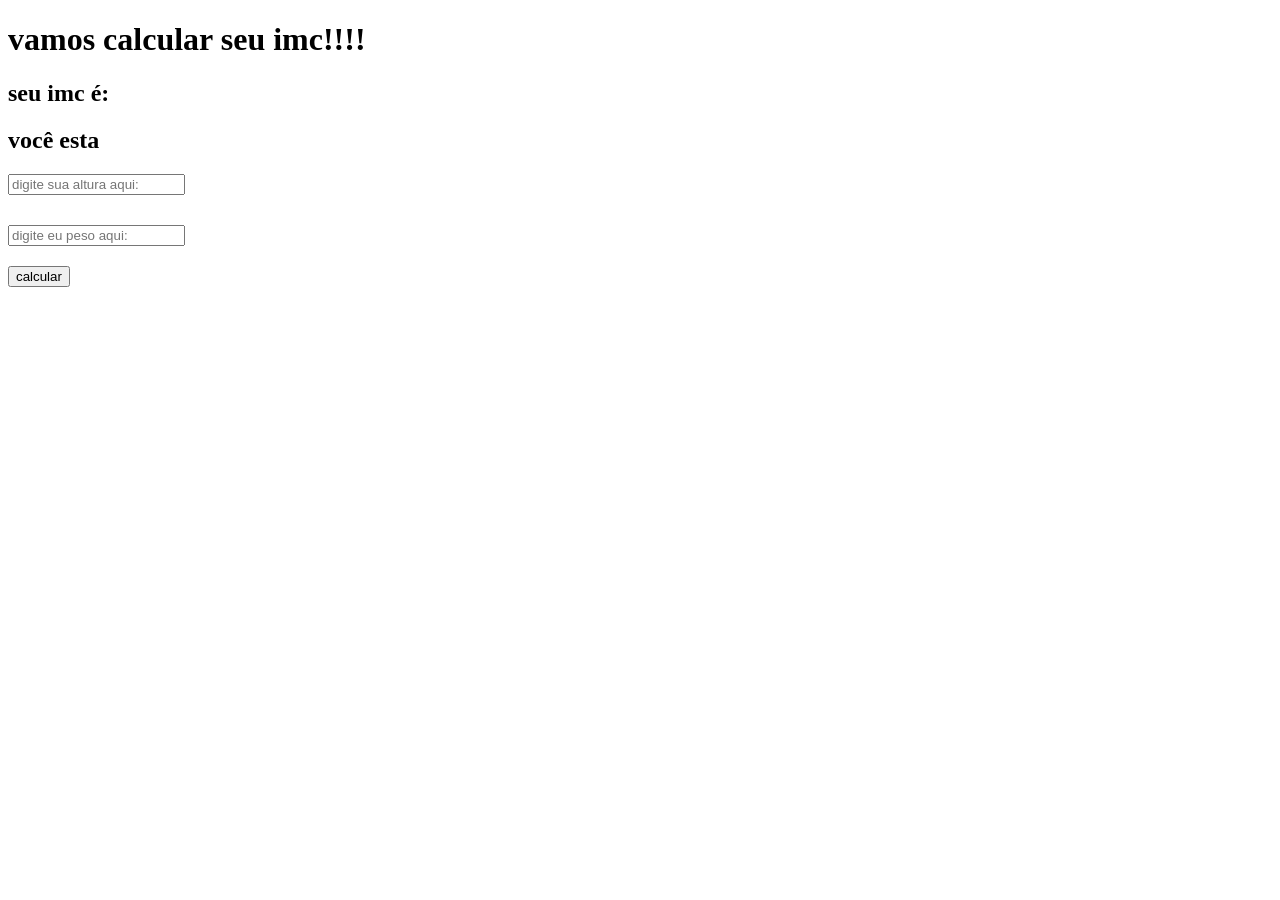
==== aula4/imc/imc.html @ 91307c22 "Add files via upload" ====
<!DOCTYPE html>
<html lang="pt-br">
<head>
    <meta charset="UTF-8">
    <meta name="viewport" content="width=device-width, initial-scale=1.0">
    <title>calculadora imc</title>
</head>
<body>
    <h1>vamos calcular seu imc!!!!</h1>
    <h2 id="imc">seu imc é:</h2>
    <h2 id="grau">você esta </h2>
    <input type="text" id="altura" style="margin-bottom: 30px;" placeholder="digite sua altura aqui:">
    <br>
    <input type="text" id="peso" placeholder="digite eu peso aqui:">
    <br>
    <button onclick="calculo()" style="margin-top: 20px;">calcular</button>

    <script src="imcscript.js"></script>
</body>
</html>
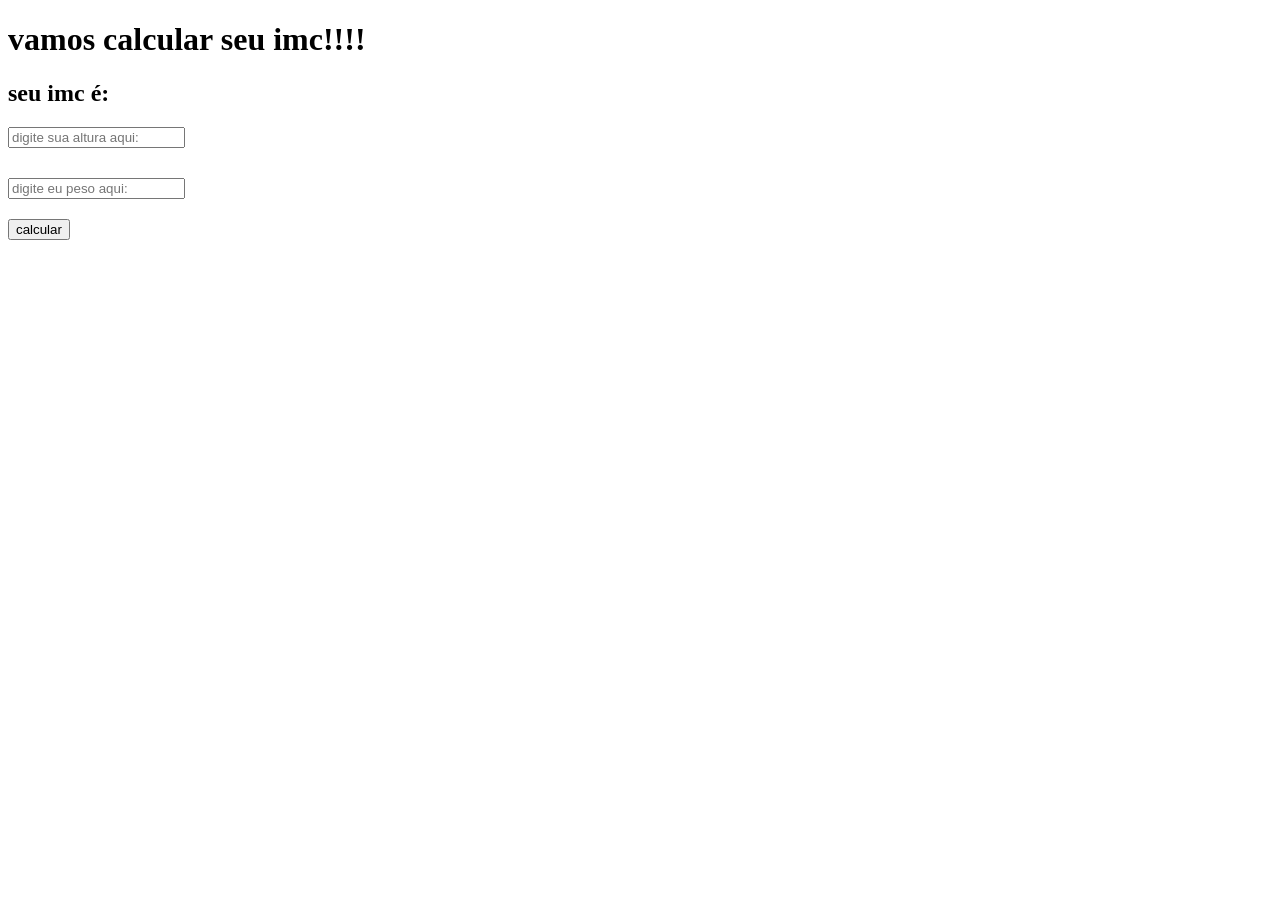
==== commit 3507ef2f: "Fix HTML structure and remove unnecessary elements" ====
--- a/aula4/imc/imc.html
+++ b/aula4/imc/imc.html
@@ -8,13 +8,12 @@
 <body>
     <h1>vamos calcular seu imc!!!!</h1>
     <h2 id="imc">seu imc é:</h2>
-    <h2 id="grau">você esta </h2>
     <input type="text" id="altura" style="margin-bottom: 30px;" placeholder="digite sua altura aqui:">
     <br>
     <input type="text" id="peso" placeholder="digite eu peso aqui:">
     <br>
     <button onclick="calculo()" style="margin-top: 20px;">calcular</button>
 
-    <script src="imcscript.js"></script>
+    <script src="js/script.js"></script>
 </body>
-</html>+</html>
